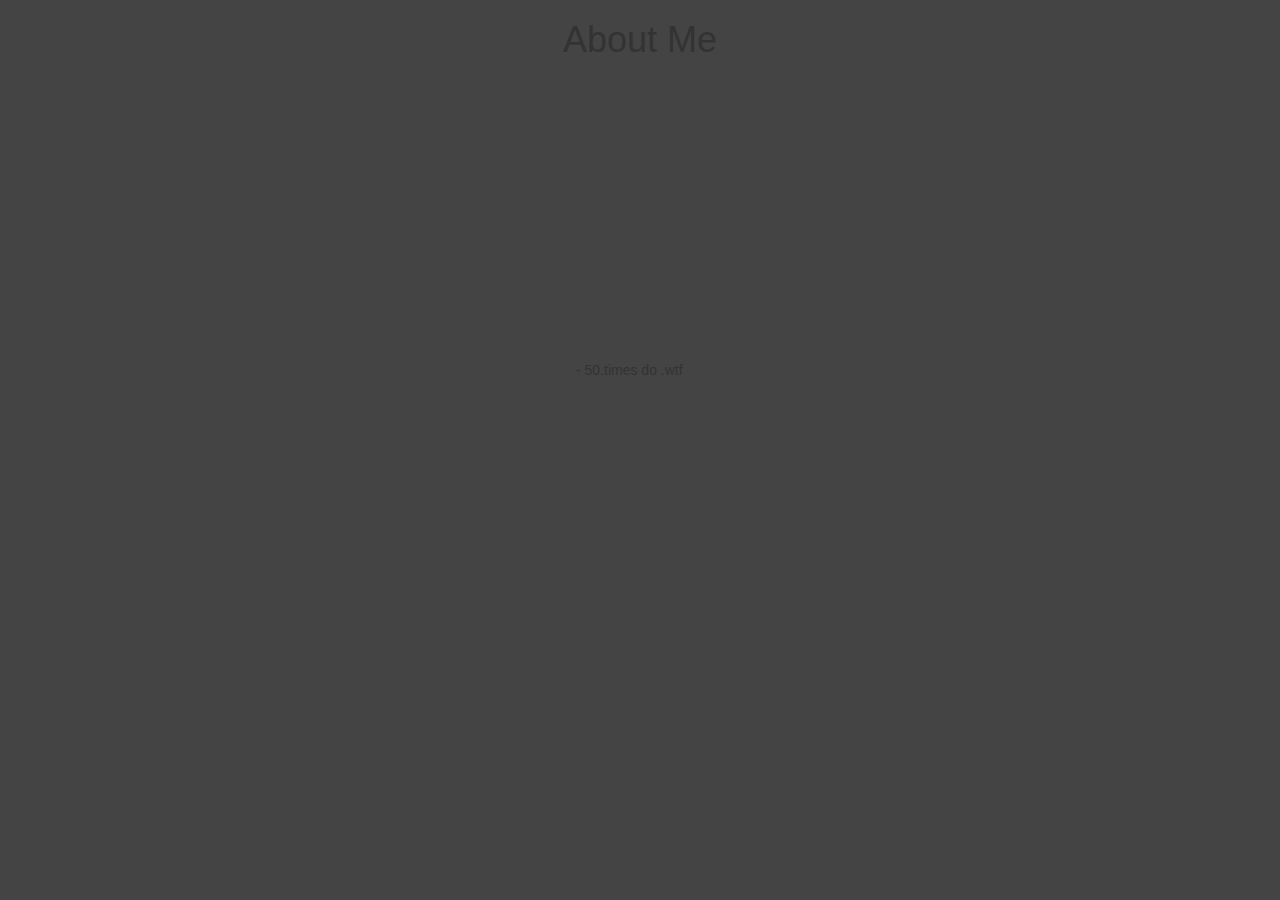
==== index.html @ 3f94218b "Initial project files" ====
<!DOCTYPE <!DOCTYPE html>
<html>
<head>
	<link rel="stylesheet" type="text/css" href="css/bootstrap.min.css">
	<link rel="stylesheet" type="text/css" href="css/main.css">
	<title></title>
</head>
<body>
	<div class="about-me">
		<h1>About Me</h1>
		<div class="rap">
			  - 50.times do
    .wtf
		</div>
	</div>
</body>
</html>
---- css/main.css ----
.about-me {
	text-align: center;
}

body{
  overflow: hidden;
  background: #444;
}
.rap{
  position: absolute;
  top: 40%;
  left: 45%;
  transform-style: preserve-3d;
}

@for $i from 1 through 50{
  .wtf:nth-child(#{$i}){
    width: 70px;
    height: 100px;
    background: rgba(0,0,0,.2);
    box-shadow: 0 0 1px rgba(0,0,0,.7) inset;
    position: absolute;
    transform: rotateX(-35deg) rotateY($i*7.2deg) translateX(70px);
  
  &:nth-child(#{$i}):before,
  &:nth-child(#{$i}):after{ 
    content:'';
    width: 100px;
    height: 25px;
    background: adjust-hue(rgba(255,0,0,.5), $i*50%);
    border-radius: 0%;
    box-shadow: 0 0 7px #000 inset;
    position: absolute;
    top: -50px;
    transform-origin: 50% 100px;
    animation: after 5s linear infinite;
      }
  &:nth-child(#{$i}):after{
    background: adjust-hue(rgba(255,255,0,.5), $i*50%);
    animation: after 5s -2.5s linear infinite;
     }
   }
}

@keyframes after{
  0%{transform: rotate(-1turn);
  }
}
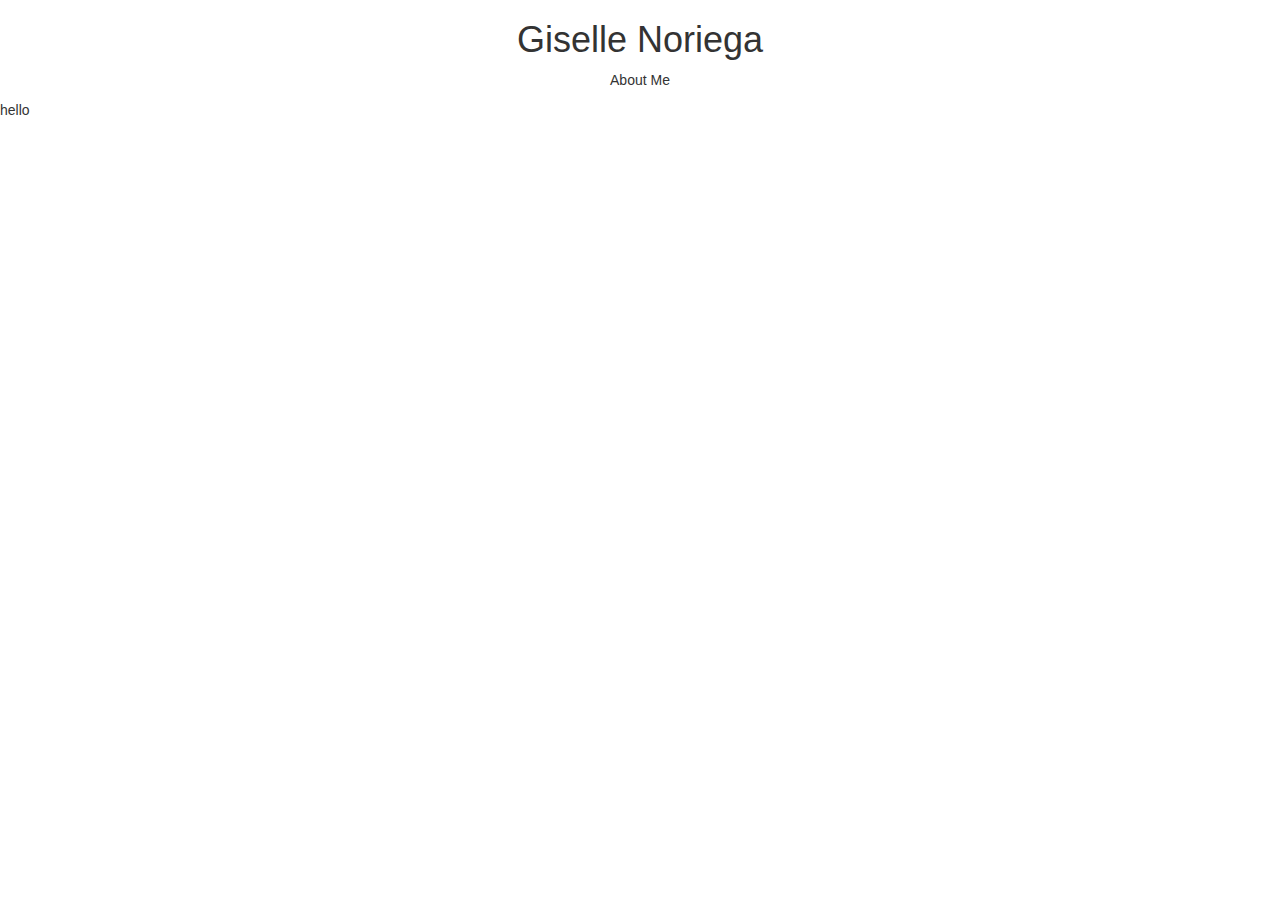
==== commit 8849d4d6: "Deleted CSS and made two sections" ====
--- a/index.html
+++ b/index.html
@@ -7,11 +7,13 @@
 </head>
 <body>
 	<div class="about-me">
-		<h1>About Me</h1>
-		<div class="rap">
-			  - 50.times do
-    .wtf
+		<h1>Giselle Noriega</h1>
 		</div>
-	</div>
+	<section class="section">
+		<p>About Me</p>
+	</section>
+	<section class="section2">
+		hello
+	</section>
 </body>
 </html>--- a/css/main.css
+++ b/css/main.css
@@ -2,47 +2,10 @@
 	text-align: center;
 }
 
-body{
-  overflow: hidden;
-  background: #444;
-}
-.rap{
-  position: absolute;
-  top: 40%;
-  left: 45%;
-  transform-style: preserve-3d;
+.section{
+	text-align: center;
 }
 
-@for $i from 1 through 50{
-  .wtf:nth-child(#{$i}){
-    width: 70px;
-    height: 100px;
-    background: rgba(0,0,0,.2);
-    box-shadow: 0 0 1px rgba(0,0,0,.7) inset;
-    position: absolute;
-    transform: rotateX(-35deg) rotateY($i*7.2deg) translateX(70px);
-  
-  &:nth-child(#{$i}):before,
-  &:nth-child(#{$i}):after{ 
-    content:'';
-    width: 100px;
-    height: 25px;
-    background: adjust-hue(rgba(255,0,0,.5), $i*50%);
-    border-radius: 0%;
-    box-shadow: 0 0 7px #000 inset;
-    position: absolute;
-    top: -50px;
-    transform-origin: 50% 100px;
-    animation: after 5s linear infinite;
-      }
-  &:nth-child(#{$i}):after{
-    background: adjust-hue(rgba(255,255,0,.5), $i*50%);
-    animation: after 5s -2.5s linear infinite;
-     }
-   }
-}
-
-@keyframes after{
-  0%{transform: rotate(-1turn);
-  }
+.section2{
+	
 }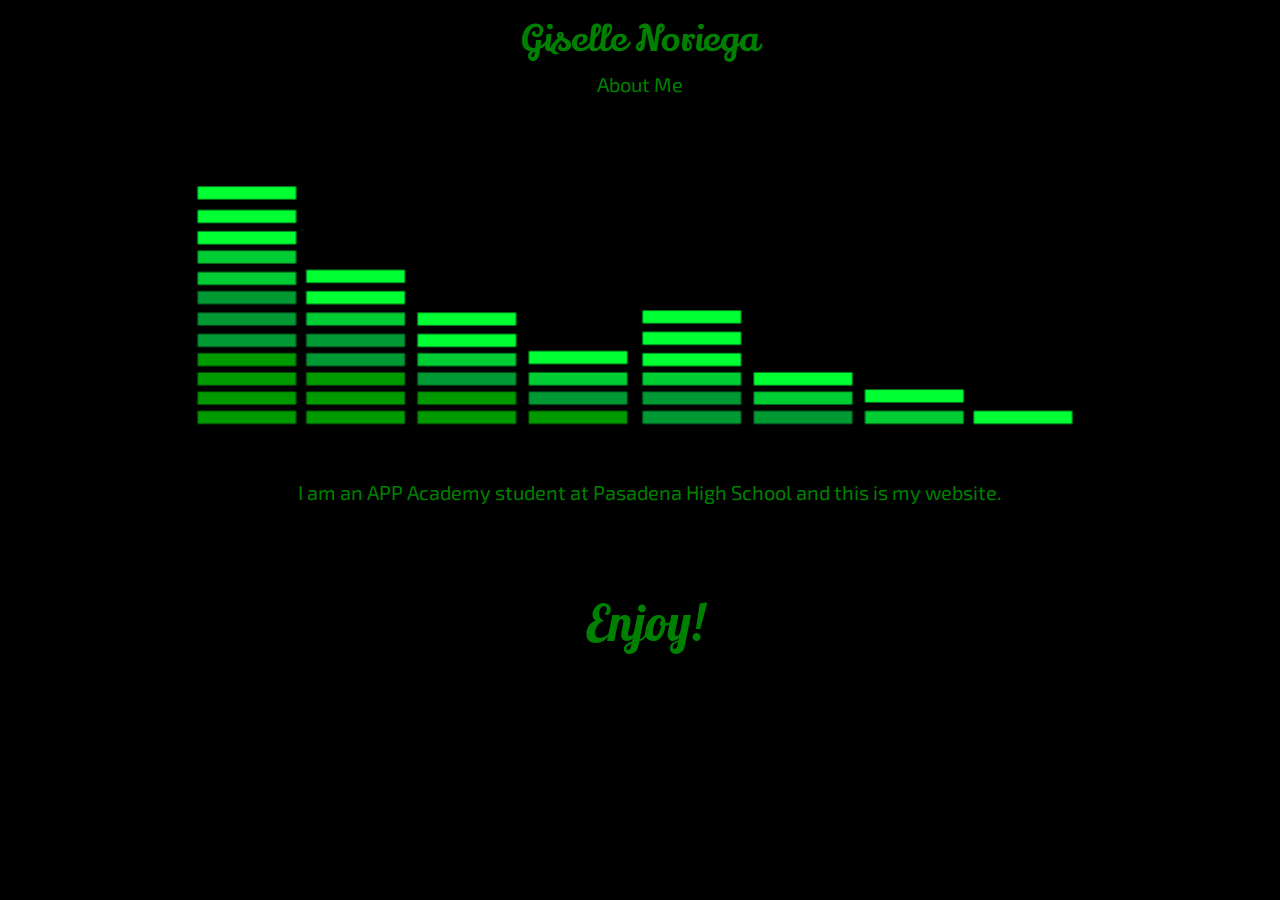
==== commit d17f292b: "added gif and borders and text" ====
--- a/index.html
+++ b/index.html
@@ -3,9 +3,12 @@
 <head>
 	<link rel="stylesheet" type="text/css" href="css/bootstrap.min.css">
 	<link rel="stylesheet" type="text/css" href="css/main.css">
+	<link href='http://fonts.googleapis.com/css?family=Lobster' rel='stylesheet' type='text/css'>
+	<link href='http://fonts.googleapis.com/css?family=Exo+2' rel='stylesheet' type='text/css'>
+	<link href='http://fonts.googleapis.com/css?family=Lily+Script+One' rel='stylesheet' type='text/css'>
 	<title></title>
 </head>
-<body>
+<body class="body">
 	<div class="about-me">
 		<h1>Giselle Noriega</h1>
 		</div>
@@ -13,7 +16,9 @@
 		<p>About Me</p>
 	</section>
 	<section class="section2">
-		hello
+		<img src="animated-gif-music.gif" height="280px" width="900px" align="center">
+		<p class="section2"> I am an APP Academy student at Pasadena High School and this is my website. </p>
+		<p id="enjoy"> Enjoy! </p>
 	</section>
 </body>
 </html>--- a/css/main.css
+++ b/css/main.css
@@ -1,11 +1,35 @@
+.body{
+	background-color: black;
+}
+
 .about-me {
+	color: green;
+	text-align: center;
+	font-family: 'Lily Script One', cursive;
+}
+
+.section{
+	font-family: 'Exo 2', sans-serif;
+	text-align: center;
+	font-size: 20px;
+	color: green;
+}
+
+
+.section2{
+	font-family: 'Exo 2', sans-serif;
+	padding: 30px 20px 20px 20px;
+	font-size: 20px;
+	color: green;
+	margin: 20px 20px 20px 30px;
 	text-align: center;
 }
 
-.section{
+#enjoy {
+	font-family: 'Lobster', cursive;
+	padding: 40px 30px 30px 40px;
+	color: green;
 	text-align: center;
-}
-
-.section2{
-	
+	padding: 40px 40px 40px 40px;
+	font-size: 50px;
 }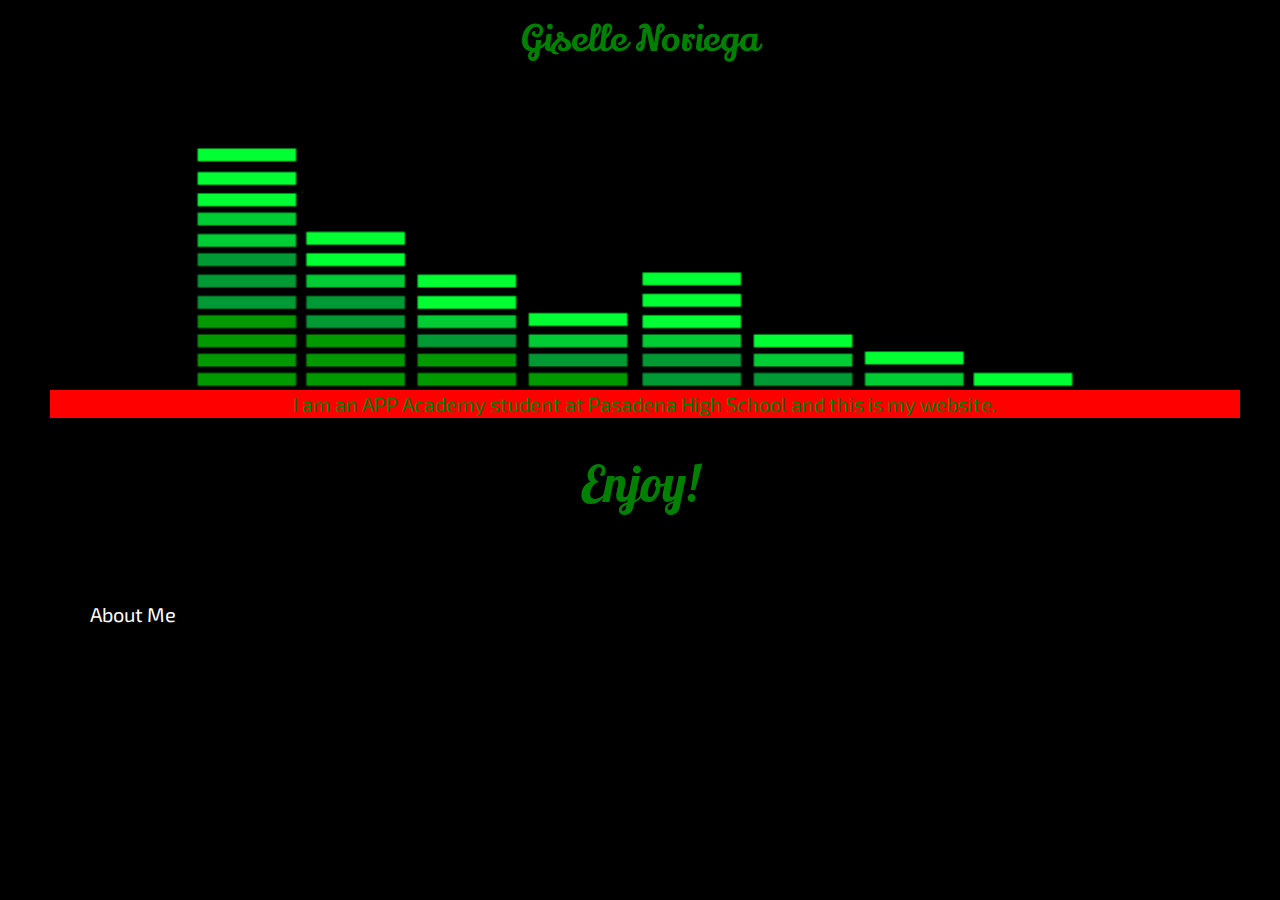
==== commit 001c84d5: "added song to website and second page" ====
--- a/index.html
+++ b/index.html
@@ -6,19 +6,23 @@
 	<link href='http://fonts.googleapis.com/css?family=Lobster' rel='stylesheet' type='text/css'>
 	<link href='http://fonts.googleapis.com/css?family=Exo+2' rel='stylesheet' type='text/css'>
 	<link href='http://fonts.googleapis.com/css?family=Lily+Script+One' rel='stylesheet' type='text/css'>
-	<title></title>
+	<title>Giselle Noriega</title>
 </head>
 <body class="body">
 	<div class="about-me">
 		<h1>Giselle Noriega</h1>
 		</div>
 	<section class="section">
-		<p>About Me</p>
-	</section>
-	<section class="section2">
 		<img src="animated-gif-music.gif" height="280px" width="900px" align="center">
 		<p class="section2"> I am an APP Academy student at Pasadena High School and this is my website. </p>
 		<p id="enjoy"> Enjoy! </p>
 	</section>
+	<section class="second">
+		<a href="secondpage.html">About Me</li>
+	</section>
+	<audio controls autoplay class="audio">
+  		<source src="C:\Users\Student\Desktop\project 1\audio\letsgo.ogg" type="audio/ogg">
+  		<source src="C:\Users\Student\Desktop\project 1\audio\letsgo.mp3" type="audio/mpeg">
+		</audio>
 </body>
 </html>--- a/css/main.css
+++ b/css/main.css
@@ -8,15 +8,13 @@
 	font-family: 'Lily Script One', cursive;
 }
 
-.section{
-	font-family: 'Exo 2', sans-serif;
+.aboutme {
+	color: red;
 	text-align: center;
-	font-size: 20px;
-	color: green;
+	font-family: 'Lily Script One', cursive;
 }
 
-
-.section2{
+.section {
 	font-family: 'Exo 2', sans-serif;
 	padding: 30px 20px 20px 20px;
 	font-size: 20px;
@@ -25,11 +23,54 @@
 	text-align: center;
 }
 
+.section2 {
+	background-color: red;
+
+}
+
+
 #enjoy {
 	font-family: 'Lobster', cursive;
-	padding: 40px 30px 30px 40px;
+	padding: 20px 30px 30px 20px;
 	color: green;
 	text-align: center;
-	padding: 40px 40px 40px 40px;
 	font-size: 50px;
+}
+
+.second {
+	font-family: 'Exo 2', sans-serif;
+	font-size: 20px;
+	color: green;
+	text-align: left;
+	margin: 0px 10px 10px 90px;
+	width: 100px;
+}
+
+.body2 {
+	background-color: red;
+}
+
+a:link {
+	color: white;
+	background-color: black;
+}
+
+a:visited {
+	color: white;
+	background-color: black;
+}
+
+a:hover {
+  color: green;
+  background-color: black ;
+  text-decoration: none;
+}
+
+a:active {
+	color: green;
+	background-color: black;
+}
+
+.audio {
+	opacity: 0;
 }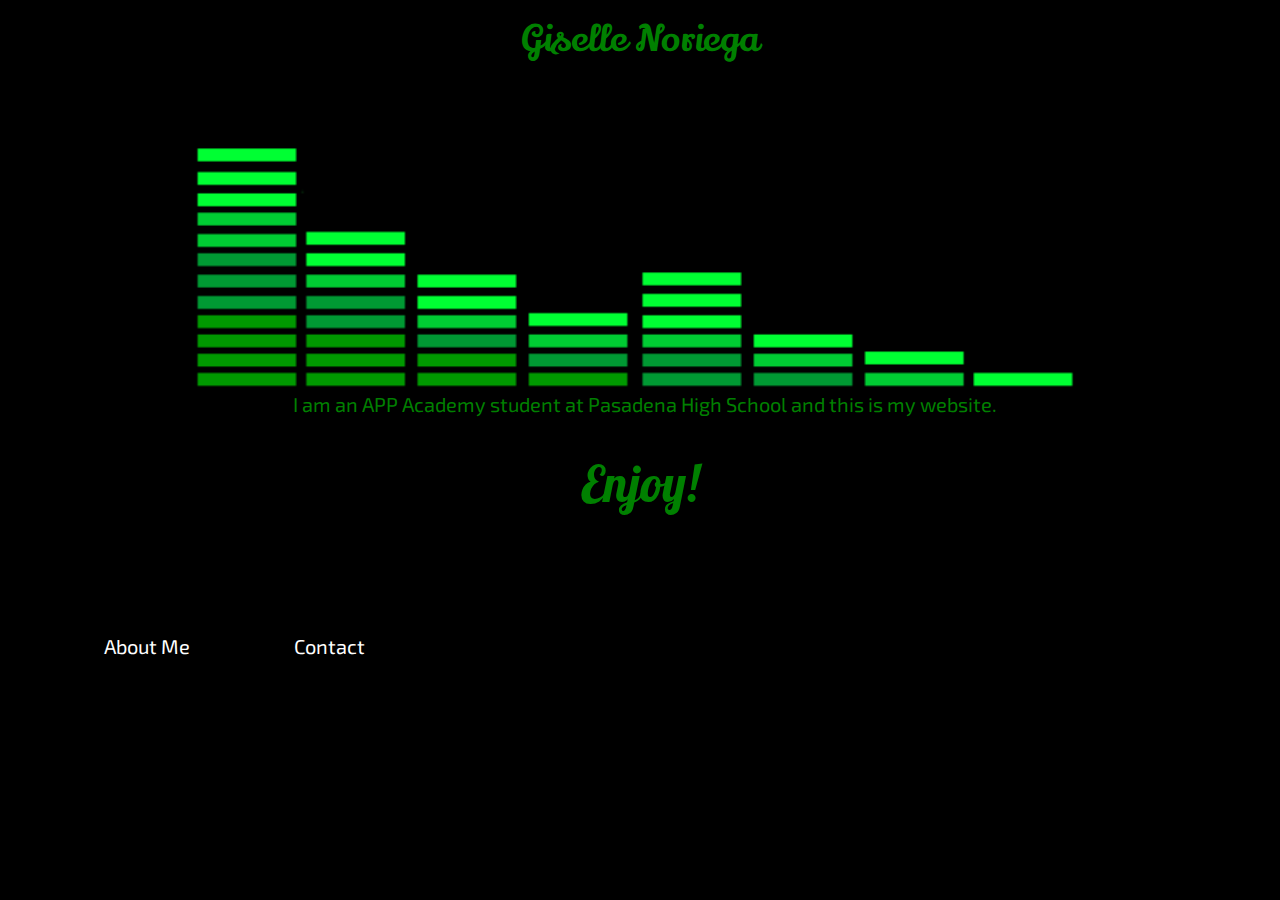
==== commit 1b75895d: "added more pictures to carousel and added a third webpage" ====
--- a/index.html
+++ b/index.html
@@ -1,4 +1,4 @@
-<!DOCTYPE <!DOCTYPE html>
+<!DOCTYPE html>
 <html>
 <head>
 	<link rel="stylesheet" type="text/css" href="css/bootstrap.min.css">
@@ -20,6 +20,9 @@
 	<section class="second">
 		<a href="secondpage.html">About Me</li>
 	</section>
+	<section class="third">
+		<a href="thirdpage.html">Contact</li>
+	</section>
 	<audio controls autoplay class="audio">
   		<source src="C:\Users\Student\Desktop\project 1\audio\letsgo.ogg" type="audio/ogg">
   		<source src="C:\Users\Student\Desktop\project 1\audio\letsgo.mp3" type="audio/mpeg">
--- a/css/main.css
+++ b/css/main.css
@@ -2,75 +2,93 @@
 	background-color: black;
 }
 
+.body2 {
+	background-color: black;
+} 
+
 .about-me {
-	color: green;
-	text-align: center;
-	font-family: 'Lily Script One', cursive;
+  color: green;
+  text-align: center;
+  font-family: 'Lily Script One', cursive;
 }
 
 .aboutme {
-	color: red;
-	text-align: center;
-	font-family: 'Lily Script One', cursive;
+  color: red;
+  text-align: center;
+  font-family: 'Lily Script One', cursive;
 }
 
 .section {
-	font-family: 'Exo 2', sans-serif;
-	padding: 30px 20px 20px 20px;
-	font-size: 20px;
-	color: green;
-	margin: 20px 20px 20px 30px;
-	text-align: center;
+  font-family: 'Exo 2', sans-serif;
+  padding: 30px 20px 20px 20px;
+  font-size: 20px;
+  color: green;
+  margin: 20px 20px 20px 30px;
+  text-align: center;
 }
 
-.section2 {
-	background-color: red;
-
-}
-
-
 #enjoy {
-	font-family: 'Lobster', cursive;
-	padding: 20px 30px 30px 20px;
-	color: green;
-	text-align: center;
-	font-size: 50px;
+  font-family: 'Lobster', cursive;
+  padding: 20px 30px 30px 20px;
+  color: green;
+  text-align: center;
+  font-size: 50px;
 }
 
 .second {
-	font-family: 'Exo 2', sans-serif;
-	font-size: 20px;
-	color: green;
-	text-align: left;
-	margin: 0px 10px 10px 90px;
-	width: 100px;
+  font-family: 'Exo 2', sans-serif;
+  font-size: 20px;
+  color: green;
+  text-align: right;
+  margin: 0px 10px 10px 90px;
+  width: 100px;
+  display: inline-block;
 }
 
-.body2 {
-	background-color: red;
+.third {
+  font-family: 'Exo 2', sans-serif;
+  font-size: 20px;
+  color: green;
+  text-align: right;
+  margin: 0px 10px 10px 90px;
+  width: 100px;
+  display: inline-block;
+  padding-right: 60px;
 }
 
 a:link {
-	color: white;
-	background-color: black;
+  color: white;
+  background-color: black;
 }
 
 a:visited {
-	color: white;
-	background-color: black;
+  color: white;
+  background-color: black;
 }
 
 a:hover {
-  color: green;
+  color: red;
   background-color: black ;
   text-decoration: none;
 }
 
 a:active {
-	color: green;
-	background-color: black;
+  color: red;
+  background-color: black;
 }
 
 .audio {
-	opacity: 0;
+  opacity: 0;
+}
+
+.paragraph {
+  background-color: black;
+  color: red;
+  font-family: 'Exo 2', sans-serif;
+}
+
+#carousel-example-generic {
+  width: 800px;
+  margin: 0 20%;
+  height: 455px;
 }